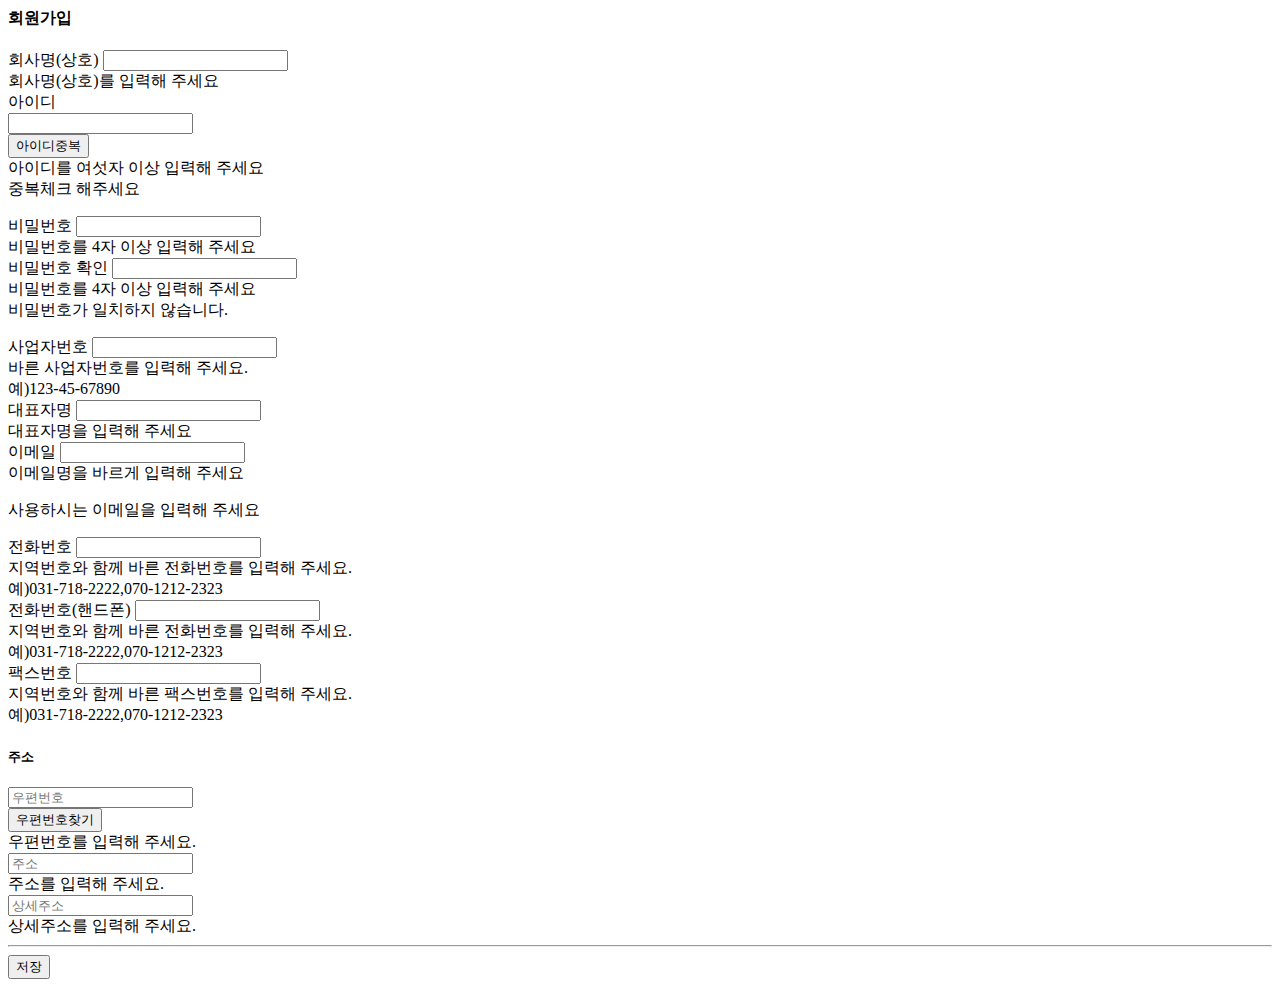
==== src/main/resources/templates/joinMember.html @ f95e0305 "2020/01/16" ====
<html xmlns:th="http://www.thymeleaf.org"
	xmlns:sec="http://www.thymeleaf.org/thymeleaf-extras-springsecurity4"
	>
<head>
<title>EDIRO</title>
<meta charset="utf-8">
<meta name="viewport"
	content="width=device-width, initial-scale=1, shrink-to-fit=no">
<link th:href="@{/webjars/bootstrap/4.4.1/css/bootstrap.min.css}" rel="stylesheet" media="screen"  />


</head>
<body class="bg-light">

	<div class="container">

		<h4 class="mb-4">회원가입</h4>
		<form id="subform" class="needs-validation"
			action="/order/member/joinMember" method="post" novalidate>
			<div class="row">

				<div class="col-md-8 mb-1 ">
					<label for="companyName">회사명(상호)</label> <input type="text"
						class="form-control" name="companyName" id="companyName" required />
					<div class="invalid-feedback">회사명(상호)를 입력해 주세요</div>
				</div>
			</div>
			<div class="row">

				<div class="col-md-5 mb-1 ">
					<label for="memberID">아이디</label>

					<div class="input-group">
						<input type="text" class="form-control " name="memberID"
							id="memberID" pattern=".{6,}" required />

						<div class="input-group-append">
							<input class="btn btn-outline-dark" id="btnDupIDcheck"
								type="button" value="아이디중복">
						</div>

						<div class="invalid-feedback">아이디를 여섯자 이상 입력해 주세요</div>

					</div>

					<input type="text" class="form-control " id="idDupCheck" required>
					<div class="invalid-feedback">중복체크 해주세요</div>
					<p class="help-block" id="p_dupChkID">
						<span></span>
					</p>
				</div>
			</div>
			<div class="row">
				<div class="col-md-3 mb-1 ">

					<label for="memberID">비밀번호</label> <input type="password"
						class="form-control" name="memberPwd" id="memberPwd"
						pattern=".{4,}" required />
					<div class="invalid-feedback">비밀번호를 4자 이상 입력해 주세요</div>
				</div>
				<div class="col-md-3 mb-1 ">
					<label for="memberPwd_Cfm">비밀번호 확인</label> <input type="password"
						class="form-control" name="memberPwd_Cfm" id="memberPwd_Cfm"
						pattern=".{4,}" required />
					<div class="invalid-feedback">비밀번호를 4자 이상 입력해 주세요</div>

					<input type="text" class="form-control " id="passWordCheck"
						required>
					<div class="invalid-feedback">비밀번호가 일치하지 않습니다.</div>

				</div>
				<p class="help-block" id="p_passCfmChk">
					<span></span>
				</p>
			</div>

			<div class="row">
				<div class="col-md-4 mb-1 ">
					<label for="bizRegNo">사업자번호</label> <input type="text"
						class="form-control" name="bizRegNo" id="bizRegNo"
						pattern="(\d{3})-(\d{2})-(\d{5})$" required />
					<div class="invalid-feedback">
						바른 사업자번호를 입력해 주세요.<br> 예)123-45-67890
					</div>
				</div>

			</div>
			<div class="row">
				<div class="col-md-3 mb-1 ">
					<label for="bossName">대표자명</label> <input type="text"
						class="form-control" name="bossName" id="bossName" required />
					<div class="invalid-feedback">대표자명을 입력해 주세요</div>
				</div>
			</div>
			<div class="row">
				<div class="col-md-3 mb-1">
					<label for="email">이메일</label> <input type="email"
						class="form-control" name="email" id="email"
						pattern="[0-9a-zA-Z]([-_.]?[0-9a-zA-Z])*@[0-9a-zA-Z]([-_.]?[0-9a-zA-Z])*.[a-zA-Z]{2,3}$"
						required />
					<div class="invalid-feedback">이메일명을 바르게 입력해 주세요</div>
					<p class="help-block">사용하시는 이메일을 입력해 주세요</p>
				</div>

			</div>
			<div class="row mb-4">
				<div class="col-md-4 ">
					<label for="phone">전화번호</label> <input type="tel" name="phone"
						class="form-control"
						pattern="(0(2|3[1-3]|4[1-4]|5[1-5]|6[1-4]|70))-(\d{3,4})-(\d{4})$"
						required="required">
					<div class="invalid-feedback">
						지역번호와 함께 바른 전화번호를 입력해 주세요.<br> 예)031-718-2222,070-1212-2323
					</div>
				</div>
				<div class="col-md-4 ">
					<label for="phone_2">전화번호(핸드폰)</label> <input type="tel"
						name="phone_2" class="form-control"
						pattern="(0(2|3[1-3]|4[1-4]|5[1-5]|6[1-4]|70))-(\d{3,4})-(\d{4})$">
					<div class="invalid-feedback">
						지역번호와 함께 바른 전화번호를 입력해 주세요.<br> 예)031-718-2222,070-1212-2323
					</div>
				</div>
			</div>

			<div class="row mb-4">
				<div class="col-md-4 ">
					<label for="fax">팩스번호</label> <input type="tel" name="fax"
						class="form-control"
						pattern="(0(2|3[1-3]|4[1-4]|5[1-5]|6[1-4]|70))-(\d{3,4})-(\d{4})$">
					<div class="invalid-feedback">
						지역번호와 함께 바른 팩스번호를 입력해 주세요.<br> 예)031-718-2222,070-1212-2323
					</div>
				</div>
			</div>

			<h4 class="mb-3">
				<small>주소</small>
			</h4>

			<div class="row mb-4">
				<div class="col-md-4 input-group">
					<input type="text" name="postno" id="postno" class="form-control"
						placeholder="우편번호" required>
					<div class="input-group-append">
						<input class="btn btn-outline-dark" type="button" value="우편번호찾기"
							onclick="sample3_execDaumPostcode()">
					</div>
					<div class="invalid-feedback">우편번호를 입력해 주세요.</div>

				</div>
			</div>
			<div class="row">
				<div id="wrap"
					style="display: none; border: 1px solid; width: 500px; height: 300px; margin: 5px 0; position: relative">
					<img
						src="//t1.daumcdn.net/localimg/localimages/07/postcode/320/close.png"
						id="btnFoldWrap"
						style="cursor: pointer; position: absolute; right: 0px; top: -1px; z-index: 1"
						onclick="foldDaumPostcode()" alt="접기 버튼">
				</div>
			</div>
			<div class="row mb-4 form-group">
				<div class="col-md-8 ">
					<input type="text" name="address" id="address" class="form-control"
						placeholder="주소" readonly="readonly" required>
					<div class="invalid-feedback">주소를 입력해 주세요.</div>
				</div>
				<div class="col-md-8 ">
					<label></label> <input type="text" name="address_detail"
						id="address_detail" class="form-control" placeholder="상세주소"
						required>
					<div class="invalid-feedback">상세주소를 입력해 주세요.</div>
				</div>

			</div>

			<hr class="mb-4">

			<div class="row">
				<div class="col-md-2 ml-1">
					<button class="btn btn-primary btn-lg btn-block" type="submit"
						id="btnSubmit">저장</button>
				</div>
			</div>
		</form>
	</div>
	<!-- container -->



	<script src="https://code.jquery.com/jquery-3.2.1.min.js"></script>
	<script
		src="https://cdnjs.cloudflare.com/ajax/libs/popper.js/1.12.9/umd/popper.min.js"></script>
	<script src="/resources/bootStrap/js/bootstrap.min.js"></script>
	<script src="http://dmaps.daum.net/map_js_init/postcode.v2.js"></script>
	<script>


	
$("#idDupCheck").hide();
$("#passWordCheck").hide();

$("#memberID").change(function() {
	$('#idDupCheck').val('');
	$("#p_dupChkID span").text('');
});


function passcheck() {
	var pass1 = $('#memberPwd').val();
	
	var pass2 = $('#memberPwd_Cfm').val();
	var m = document.getElementById("passWordCheck");
	if(pass1 != pass2)
		{
			m.setCustomValidity('비밀번호가 일치하지 않습니다.');
			$("#passWordCheck").val('');
			return false;
		}
	else
		{
			m.setCustomValidity('');
			$("#passWordCheck").val('checked');
			
			return true;
		}
}

(function() {
  'use strict';
 
  window.addEventListener('load', function() {
	  
    // Fetch all the forms we want to apply custom Bootstrap validation styles to
    var forms = document.getElementsByClassName('needs-validation');
    // Loop over them and prevent submission
    var validation = Array.prototype.filter.call(forms, function(form) {
      form.addEventListener('submit', function(event) {
    	 if( passcheck()===false)
    	 {
             event.preventDefault();
             event.stopPropagation();
           }
        if (form.checkValidity() === false) {
          event.preventDefault();
          event.stopPropagation();
        }
       
        form.classList.add('was-validated');
      }, false);
    });
  }, false);
   
})();

$("#btnDupIDcheck").on("click",function(){
	
	var idName = $("#memberID").val();
	if(idName.length < 6)
		return;
	
	$.ajax({
		type:'POST',
		url:'/order/member_rest/isMember/'+idName,
		headers:{
			"Content-Type":"application/json",
			"X-HTTP-Method-Override":"POST"
		},
		dataType:'text',
		success: function(result){
			if (result == 0)
				{
				$("#p_dupChkID  span").css('color','blue');
				
				$("#p_dupChkID  span").text(' 사용하셔도 되는 아이디 입니다. ');
					//alert('사용하셔도 되는 아이디 입니다.');
					$("#idDupCheck").val('checked');
					
				}
			else
				{
				$("#p_dupChkID span").css('color','red');
				
				$("#p_dupChkID span").text('중복되는 아이디 입니다.');
				
					//alert('중복되는 아이디 입니다.');
					$("#idDupCheck").val('');
					
				}
		}
	});
});

var element_wrap = document.getElementById('wrap');

function foldDaumPostcode() {
    // iframe을 넣은 element를 안보이게 한다.
    element_wrap.style.display = 'none';
}

function sample3_execDaumPostcode() {
    // 현재 scroll 위치를 저장해놓는다.
    var currentScroll = Math.max(document.body.scrollTop, document.documentElement.scrollTop);
    new daum.Postcode({
        oncomplete: function(data) {
            // 검색결과 항목을 클릭했을때 실행할 코드를 작성하는 부분.

            // 각 주소의 노출 규칙에 따라 주소를 조합한다.
            // 내려오는 변수가 값이 없는 경우엔 공백('')값을 가지므로, 이를 참고하여 분기 한다.
            var fullAddr = data.address; // 최종 주소 변수
            var extraAddr = ''; // 조합형 주소 변수

            // 기본 주소가 도로명 타입일때 조합한다.
            if(data.addressType === 'R'){
                //법정동명이 있을 경우 추가한다.
                if(data.bname !== ''){
                    extraAddr += data.bname;
                }
                // 건물명이 있을 경우 추가한다.
                if(data.buildingName !== ''){
                    extraAddr += (extraAddr !== '' ? ', ' + data.buildingName : data.buildingName);
                }
                // 조합형주소의 유무에 따라 양쪽에 괄호를 추가하여 최종 주소를 만든다.
                fullAddr += (extraAddr !== '' ? ' ('+ extraAddr +')' : '');
            }

            // 우편번호와 주소 정보를 해당 필드에 넣는다.
            document.getElementById('postno').value = data.zonecode; //5자리 새우편번호 사용
            document.getElementById('address').value = fullAddr;

            // iframe을 넣은 element를 안보이게 한다.
            // (autoClose:false 기능을 이용한다면, 아래 코드를 제거해야 화면에서 사라지지 않는다.)
            element_wrap.style.display = 'none';

            // 우편번호 찾기 화면이 보이기 이전으로 scroll 위치를 되돌린다.
            document.body.scrollTop = currentScroll;
        },
        // 우편번호 찾기 화면 크기가 조정되었을때 실행할 코드를 작성하는 부분. iframe을 넣은 element의 높이값을 조정한다.
        onresize : function(size) {
            element_wrap.style.height = size.height+'px';
        },
        width : '100%',
        height : '100%'
    }).embed(element_wrap);

    // iframe을 넣은 element를 보이게 한다.
    element_wrap.style.display = 'block';
}

	</script>
</body>
</html>
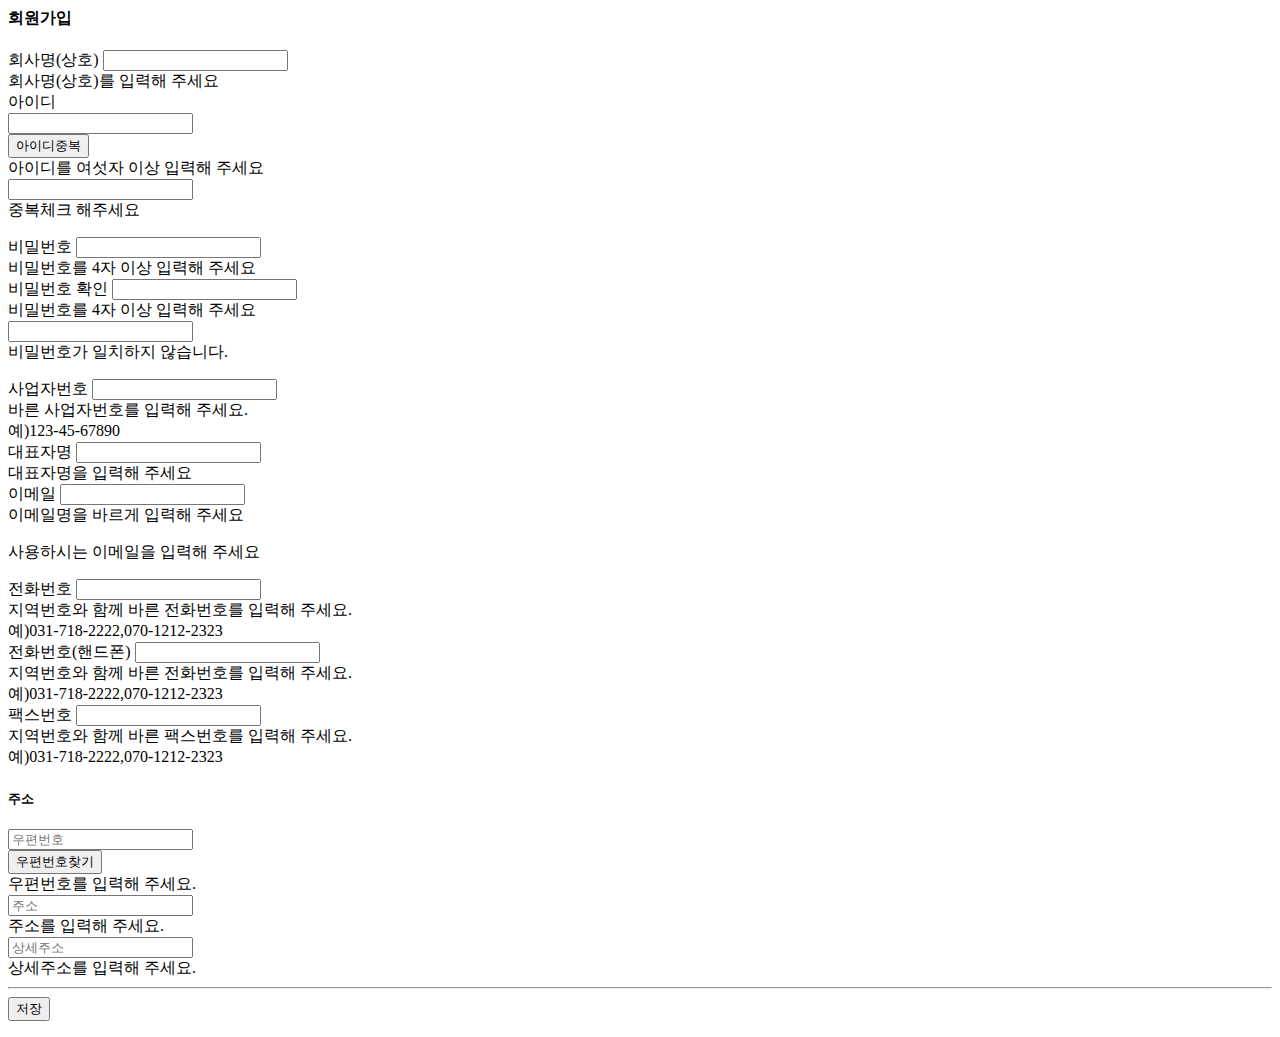
==== commit 644761c9: "long time no see" ====
--- a/src/main/resources/templates/joinMember.html
+++ b/src/main/resources/templates/joinMember.html
@@ -1,5 +1,7 @@
 <html xmlns:th="http://www.thymeleaf.org"
 	xmlns:sec="http://www.thymeleaf.org/thymeleaf-extras-springsecurity4"
+	  xmlns:layout="http://www.ultraq.net.nz/thymeleaf/layout"
+       layout:decorate="~{/layout/layout_index_basic}"
 	>
 <head>
 <title>EDIRO</title>
@@ -11,17 +13,18 @@
 
 </head>
 <body class="bg-light">
-
+<section layout:fragment="content">
 	<div class="container">
 
 		<h4 class="mb-4">회원가입</h4>
-		<form id="subform" class="needs-validation"
-			action="/order/member/joinMember" method="post" novalidate>
+	 	<form id="subform" class="needs-validation"
+			th:action="@{/joinMember_save}" th:object="${member}" method="post" novalidate autocomplete="off">
 			<div class="row">
 
 				<div class="col-md-8 mb-1 ">
 					<label for="companyName">회사명(상호)</label> <input type="text"
-						class="form-control" name="companyName" id="companyName" required />
+						class="form-control" name="companyName" id="companyName" 
+																	th:field="*{companyName}" required />
 					<div class="invalid-feedback">회사명(상호)를 입력해 주세요</div>
 				</div>
 			</div>
@@ -31,7 +34,7 @@
 					<label for="memberID">아이디</label>
 
 					<div class="input-group">
-						<input type="text" class="form-control " name="memberID"
+						<input type="text" class="form-control " name="memberID" th:field="*{memberID}"
 							id="memberID" pattern=".{6,}" required />
 
 						<div class="input-group-append">
@@ -54,7 +57,7 @@
 				<div class="col-md-3 mb-1 ">
 
 					<label for="memberID">비밀번호</label> <input type="password"
-						class="form-control" name="memberPwd" id="memberPwd"
+						class="form-control" name="memberPwd" id="memberPwd" th:field="*{memberPwd}"
 						pattern=".{4,}" required />
 					<div class="invalid-feedback">비밀번호를 4자 이상 입력해 주세요</div>
 				</div>
@@ -77,7 +80,7 @@
 			<div class="row">
 				<div class="col-md-4 mb-1 ">
 					<label for="bizRegNo">사업자번호</label> <input type="text"
-						class="form-control" name="bizRegNo" id="bizRegNo"
+						class="form-control" name="bizRegNo" id="bizRegNo" th:field="*{bizRegNo}"
 						pattern="(\d{3})-(\d{2})-(\d{5})$" required />
 					<div class="invalid-feedback">
 						바른 사업자번호를 입력해 주세요.<br> 예)123-45-67890
@@ -88,7 +91,7 @@
 			<div class="row">
 				<div class="col-md-3 mb-1 ">
 					<label for="bossName">대표자명</label> <input type="text"
-						class="form-control" name="bossName" id="bossName" required />
+						class="form-control" name="bossName" id="bossName" th:field="*{bossName}" required />
 					<div class="invalid-feedback">대표자명을 입력해 주세요</div>
 				</div>
 			</div>
@@ -97,6 +100,7 @@
 					<label for="email">이메일</label> <input type="email"
 						class="form-control" name="email" id="email"
 						pattern="[0-9a-zA-Z]([-_.]?[0-9a-zA-Z])*@[0-9a-zA-Z]([-_.]?[0-9a-zA-Z])*.[a-zA-Z]{2,3}$"
+						th:field="*{email}";
 						required />
 					<div class="invalid-feedback">이메일명을 바르게 입력해 주세요</div>
 					<p class="help-block">사용하시는 이메일을 입력해 주세요</p>
@@ -106,17 +110,18 @@
 			<div class="row mb-4">
 				<div class="col-md-4 ">
 					<label for="phone">전화번호</label> <input type="tel" name="phone"
-						class="form-control"
+						class="form-control telephone"
 						pattern="(0(2|3[1-3]|4[1-4]|5[1-5]|6[1-4]|70))-(\d{3,4})-(\d{4})$"
+						th:field="*{phone}"
 						required="required">
 					<div class="invalid-feedback">
 						지역번호와 함께 바른 전화번호를 입력해 주세요.<br> 예)031-718-2222,070-1212-2323
 					</div>
 				</div>
 				<div class="col-md-4 ">
-					<label for="phone_2">전화번호(핸드폰)</label> <input type="tel"
-						name="phone_2" class="form-control"
-						pattern="(0(2|3[1-3]|4[1-4]|5[1-5]|6[1-4]|70))-(\d{3,4})-(\d{4})$">
+					<label for="phone_2">전화번호(핸드폰)</label> <input type="tel" 
+						name="phone_2" class="form-control telephone" th:field="*{phone_2}"
+						pattern="(01[016789])-(\d{3,4})-(\d{4})$">
 					<div class="invalid-feedback">
 						지역번호와 함께 바른 전화번호를 입력해 주세요.<br> 예)031-718-2222,070-1212-2323
 					</div>
@@ -125,8 +130,8 @@
 
 			<div class="row mb-4">
 				<div class="col-md-4 ">
-					<label for="fax">팩스번호</label> <input type="tel" name="fax"
-						class="form-control"
+					<label for="fax">팩스번호</label> <input type="tel" name="fax" th:field="*{fax}"
+						class="form-control telephone"
 						pattern="(0(2|3[1-3]|4[1-4]|5[1-5]|6[1-4]|70))-(\d{3,4})-(\d{4})$">
 					<div class="invalid-feedback">
 						지역번호와 함께 바른 팩스번호를 입력해 주세요.<br> 예)031-718-2222,070-1212-2323
@@ -140,7 +145,7 @@
 
 			<div class="row mb-4">
 				<div class="col-md-4 input-group">
-					<input type="text" name="postno" id="postno" class="form-control"
+					<input type="text" name="postno" id="postno" class="form-control" th:field="*{postno}"
 						placeholder="우편번호" required>
 					<div class="input-group-append">
 						<input class="btn btn-outline-dark" type="button" value="우편번호찾기"
@@ -163,12 +168,12 @@
 			<div class="row mb-4 form-group">
 				<div class="col-md-8 ">
 					<input type="text" name="address" id="address" class="form-control"
-						placeholder="주소" readonly="readonly" required>
+						placeholder="주소" readonly="readonly" required th:field="*{address}">
 					<div class="invalid-feedback">주소를 입력해 주세요.</div>
 				</div>
 				<div class="col-md-8 ">
 					<label></label> <input type="text" name="address_detail"
-						id="address_detail" class="form-control" placeholder="상세주소"
+						id="address_detail" class="form-control" placeholder="상세주소" th:field="*{address_detail}"
 						required>
 					<div class="invalid-feedback">상세주소를 입력해 주세요.</div>
 				</div>
@@ -181,20 +186,19 @@
 				<div class="col-md-2 ml-1">
 					<button class="btn btn-primary btn-lg btn-block" type="submit"
 						id="btnSubmit">저장</button>
+						<br/>
 				</div>
 			</div>
 		</form>
 	</div>
+		
 	<!-- container -->
-
-
-
-	<script src="https://code.jquery.com/jquery-3.2.1.min.js"></script>
-	<script
-		src="https://cdnjs.cloudflare.com/ajax/libs/popper.js/1.12.9/umd/popper.min.js"></script>
-	<script src="/resources/bootStrap/js/bootstrap.min.js"></script>
-	<script src="http://dmaps.daum.net/map_js_init/postcode.v2.js"></script>
-	<script>
+</section>
+
+<th:block layout:fragment="script">
+  <script th:src="@{http://dmaps.daum.net/map_js_init/postcode.v2.js}"></script>
+	 
+<script  th:inline="javascript">
 
 
 	
@@ -206,6 +210,10 @@
 	$("#p_dupChkID span").text('');
 });
 
+$(".form-control.telephone").on("keyup",
+		 function() { $(this).val( $(this).val().replace(/[^0-9]/g, "").replace(/(^02|^0505|^1[0-9]{3}|^0[0-9]{2})([0-9]+)?([0-9]{4})/,"$1-$2-$3").replace("--", "-") ); });
+$("#bizRegNo").on("keyup",
+		 function() { $(this).val( $(this).val().replace(/[^0-9]/g, "").replace(/([0-9]{3})([0-9]{2})([0-9]{5})/,"$1-$2-$3").replace("--", "-") ); });
 
 function passcheck() {
 	var pass1 = $('#memberPwd').val();
@@ -258,18 +266,21 @@
 	
 	var idName = $("#memberID").val();
 	if(idName.length < 6)
-		return;
+		{ 
+			alert('아이디는 여섯글자 이상입니다.');
+			return;
+		}
 	
 	$.ajax({
-		type:'POST',
-		url:'/order/member_rest/isMember/'+idName,
+		type:'GET',
+		url:'/isMember/'+idName,
 		headers:{
 			"Content-Type":"application/json",
-			"X-HTTP-Method-Override":"POST"
+			"X-HTTP-Method-Override":"GET"
 		},
 		dataType:'text',
 		success: function(result){
-			if (result == 0)
+			if (result == "0")
 				{
 				$("#p_dupChkID  span").css('color','blue');
 				
@@ -288,7 +299,10 @@
 					$("#idDupCheck").val('');
 					
 				}
-		}
+		},
+		error:function(request,status,error){
+	        alert("서버 접속 오류입니다.!"); // 실패 시 처리
+	       }
 	});
 });
 
@@ -349,5 +363,6 @@
 }
 
 	</script>
+	</th:block>
 </body>
 </html>